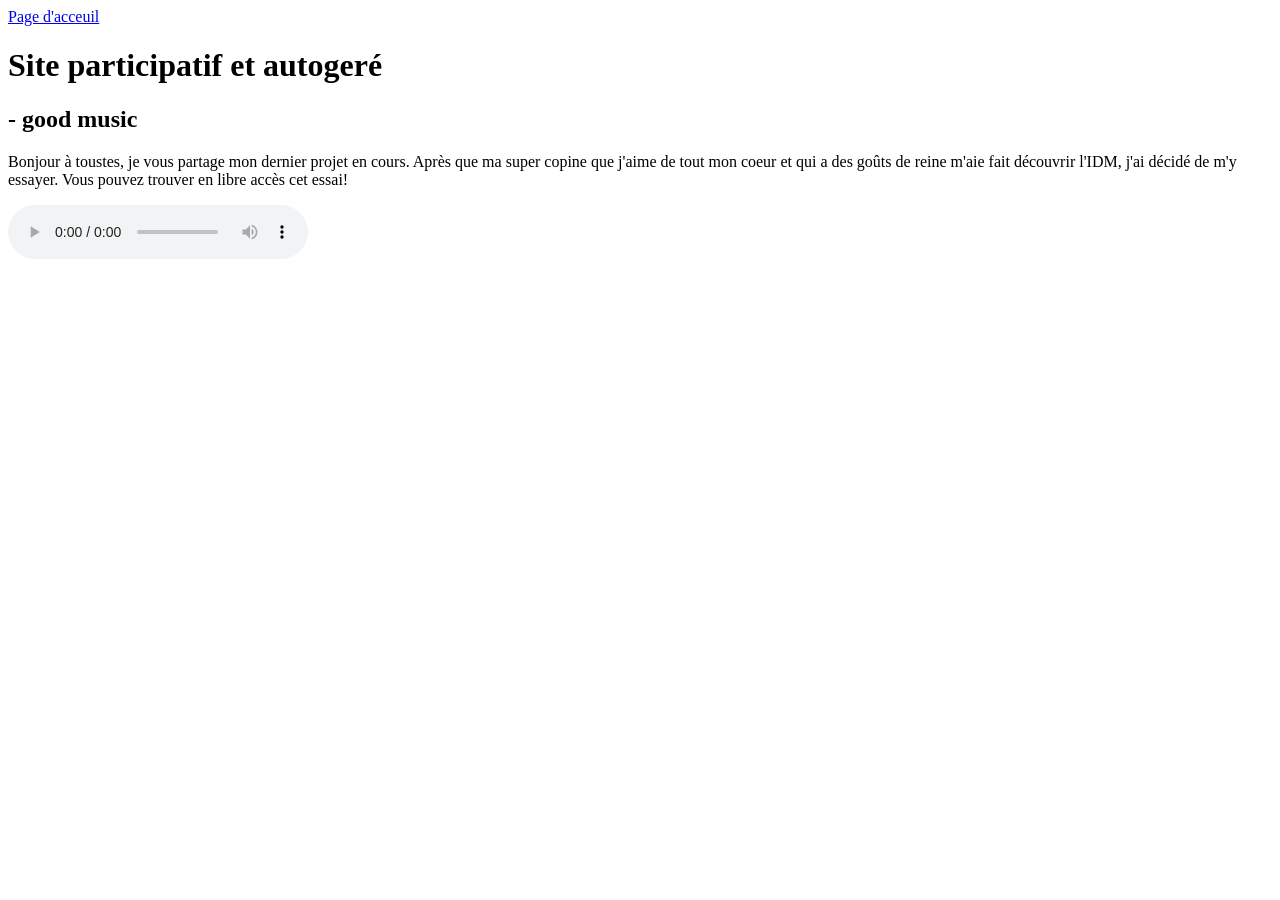
==== good music.html @ bce746fd "Add files via upload" ====
<!DOCTYPE html>
<html>

<head>
  <meta charset="UTF-8">
  <meta name="viewport" content="width=device-width, initial-scale=1.0">
  <title>GOOD MUSIC</title>
  <link rel="stylesheet" href="css/main.css">

</head>
<body class="font-size">

   <header>
<a href="index.html">Page d'acceuil</a>
      <nav>

      </nav>
<h1> Site participatif et autogeré </h1> 
    </header>

        <section>
<h2> - good music </h2>
<p>Bonjour à toustes, je vous partage mon dernier projet en cours. Après que ma super copine que j'aime de tout mon coeur et qui a des goûts de reine m'aie fait découvrir l'IDM, j'ai décidé de m'y essayer. Vous pouvez trouver en libre accès cet essai!</p>
<audio controls src="essai idm.mp3"></audio>
    </section>
</body>
</html>
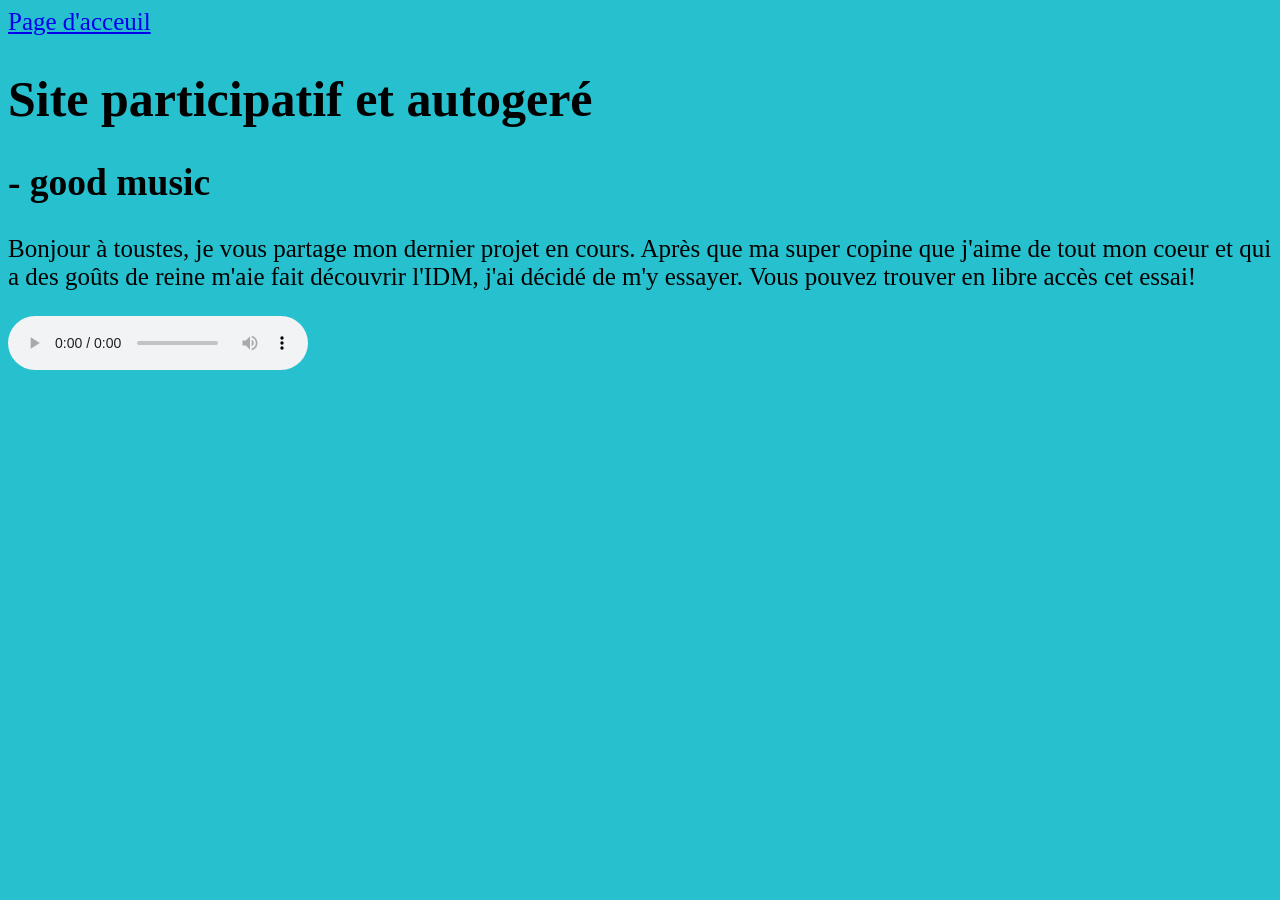
==== commit ee2fa527: "Add files via upload" ====
--- a/good music.html
+++ b/good music.html
@@ -5,7 +5,7 @@
   <meta charset="UTF-8">
   <meta name="viewport" content="width=device-width, initial-scale=1.0">
   <title>GOOD MUSIC</title>
-  <link rel="stylesheet" href="css/main.css">
+  <link rel="stylesheet" href="main.css">
 
 </head>
 <body class="font-size">
--- a/main.css
+++ b/main.css
@@ -0,0 +1,6 @@
+body{
+      background-color: #26c0ce;
+}
+.font-size {
+    font-size: 25px;
+}
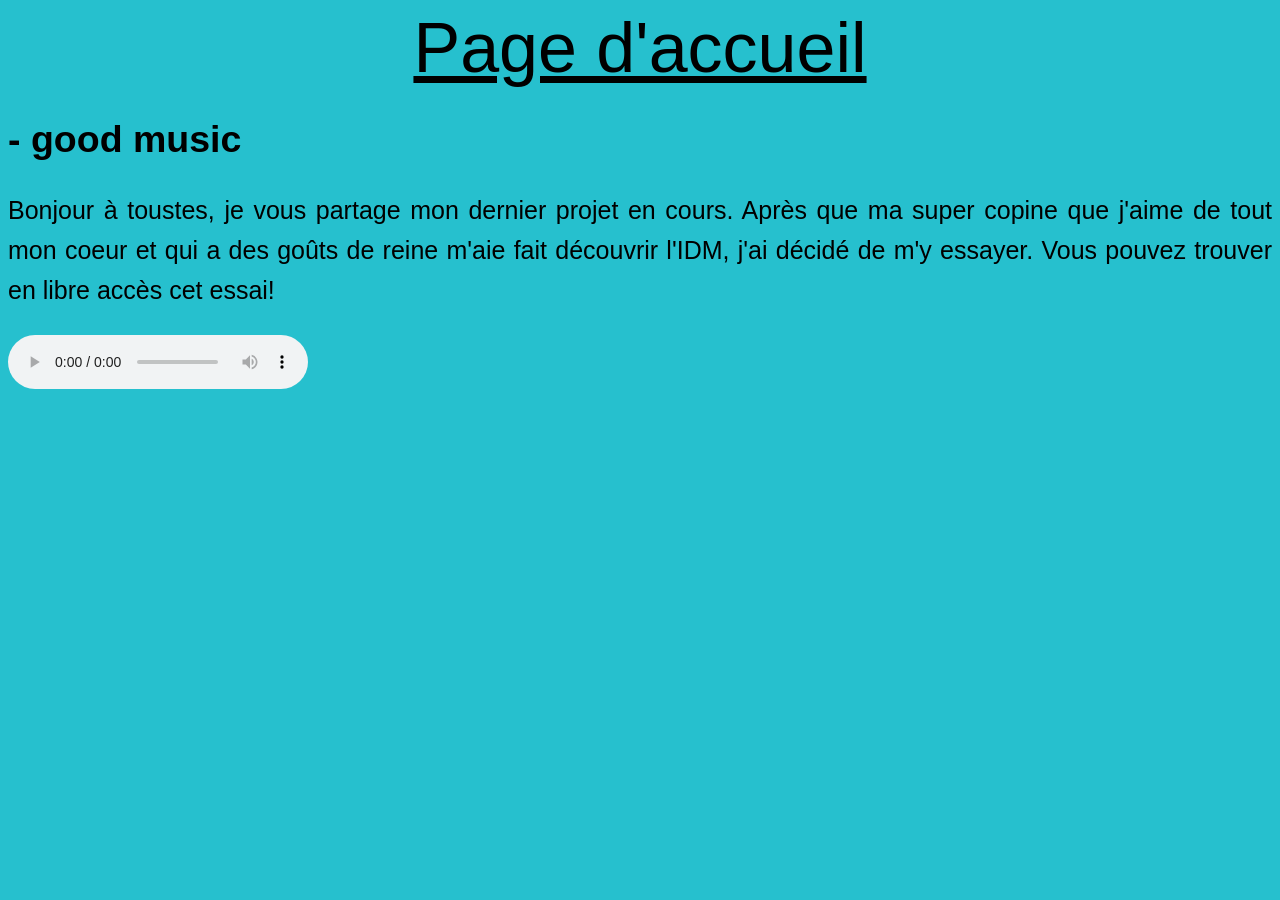
==== commit 04049049: "Add files via upload" ====
--- a/good music.html
+++ b/good music.html
@@ -10,15 +10,14 @@
 </head>
 <body class="font-size">
 
-   <header>
-<a href="index.html">Page d'acceuil</a>
+   <header class="BIG">
+<a href="index.html" style="color: black;">Page d'accueil</a>
       <nav>
 
       </nav>
-<h1> Site participatif et autogeré </h1> 
     </header>
 
-        <section>
+        <section class="Police-text">
 <h2> - good music </h2>
 <p>Bonjour à toustes, je vous partage mon dernier projet en cours. Après que ma super copine que j'aime de tout mon coeur et qui a des goûts de reine m'aie fait découvrir l'IDM, j'ai décidé de m'y essayer. Vous pouvez trouver en libre accès cet essai!</p>
 <audio controls src="essai idm.mp3"></audio>
--- a/main.css
+++ b/main.css
@@ -3,4 +3,17 @@
 }
 .font-size {
     font-size: 25px;
+    font-family: Impact, Haettenschweiler, 'Arial Narrow Bold', sans-serif;
+    text-align: center;
+}
+.Police-text {
+    font-family: Arial, Helvetica, sans-serif;
+    font-weight: 200 ;
+    text-align: justify;
+    line-height: 40px;
+}
+
+.BIG {
+    font-size: 70px;
+
 }
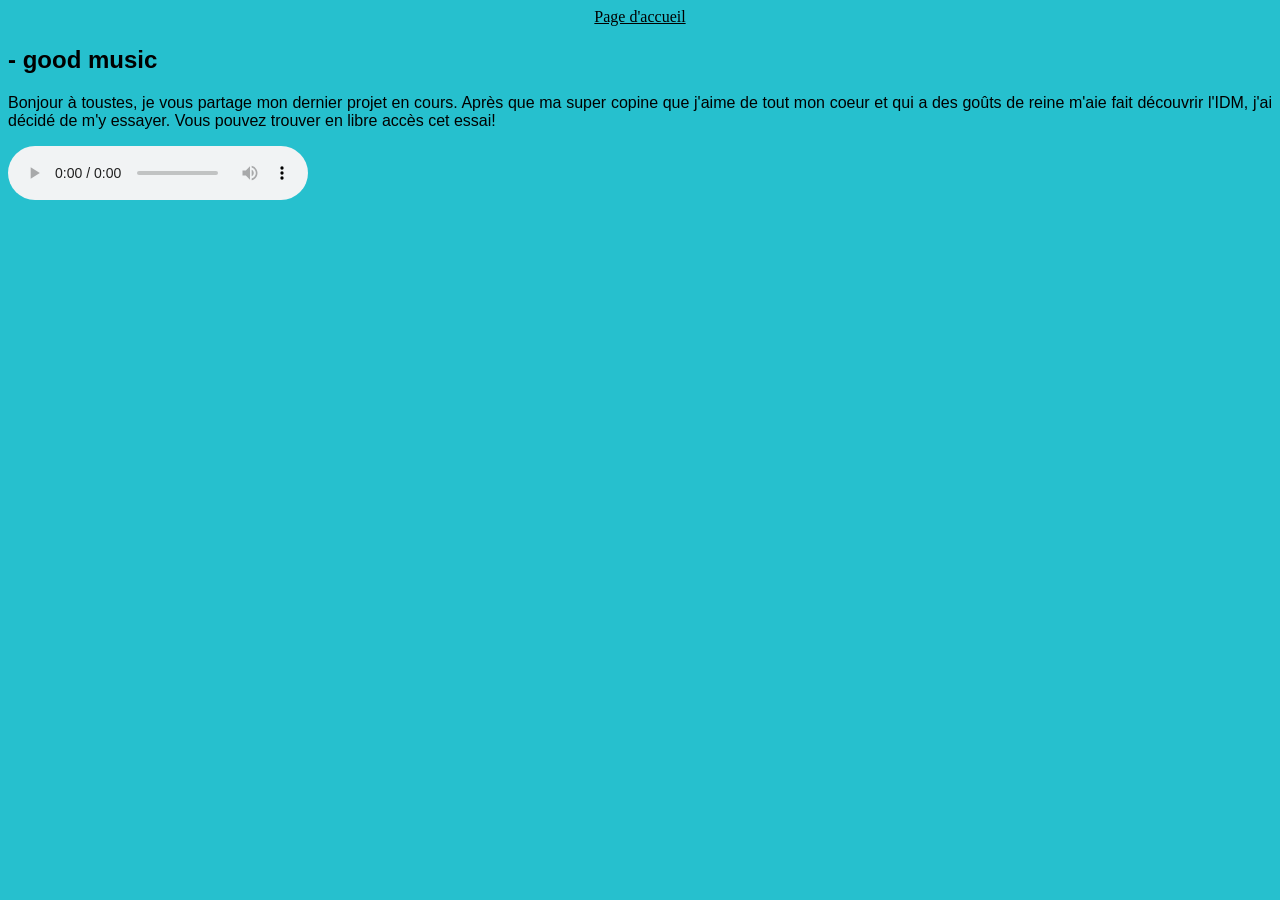
==== commit d810a399: "Remove viewport meta tag from good music.html" ====
--- a/good music.html
+++ b/good music.html
@@ -3,7 +3,7 @@
 
 <head>
   <meta charset="UTF-8">
-  <meta name="viewport" content="width=device-width, initial-scale=1.0">
+
   <title>GOOD MUSIC</title>
   <link rel="stylesheet" href="main.css">
 
@@ -23,4 +23,4 @@
 <audio controls src="essai idm.mp3"></audio>
     </section>
 </body>
-</html>+</html>
--- a/main.css
+++ b/main.css
@@ -2,18 +2,18 @@
       background-color: #26c0ce;
 }
 .font-size {
-    font-size: 25px;
-    font-family: Impact, Haettenschweiler, 'Arial Narrow Bold', sans-serif;
+    font-size: '25px';
+    font-family: 'Impact', Haettenschweiler, 'Arial Narrow Bold', 'sans-serif';
     text-align: center;
 }
 .Police-text {
-    font-family: Arial, Helvetica, sans-serif;
+    font-family: 'Arial', 'Helvetica', 'sans-serif';
     font-weight: 200 ;
     text-align: justify;
-    line-height: 40px;
+    line-height: '40px';
 }
 
 .BIG {
-    font-size: 70px;
+    font-size: '70px';
 
-}+}
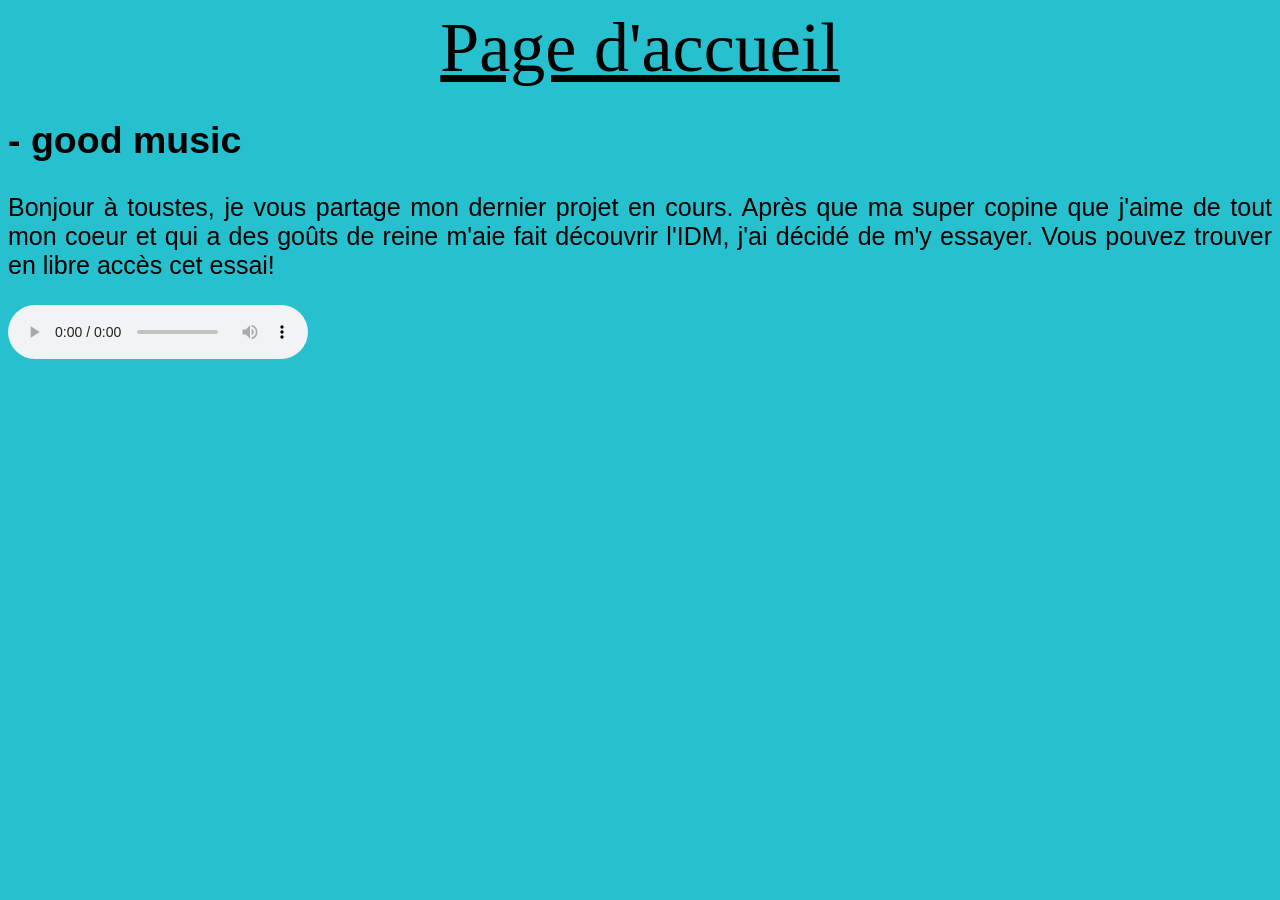
==== commit 299ba966: "Add files via upload" ====
--- a/good music.html
+++ b/good music.html
@@ -23,4 +23,4 @@
 <audio controls src="essai idm.mp3"></audio>
     </section>
 </body>
-</html>
+</html>
--- a/main.css
+++ b/main.css
@@ -2,7 +2,7 @@
       background-color: #26c0ce;
 }
 .font-size {
-    font-size: '25px';
+    font-size: 25px;
     font-family: 'Impact', Haettenschweiler, 'Arial Narrow Bold', 'sans-serif';
     text-align: center;
 }
@@ -10,10 +10,10 @@
     font-family: 'Arial', 'Helvetica', 'sans-serif';
     font-weight: 200 ;
     text-align: justify;
-    line-height: '40px';
 }
 
+.testimage { float: left; }
+
 .BIG {
-    font-size: '70px';
-
+    font-size: 70px;
 }
